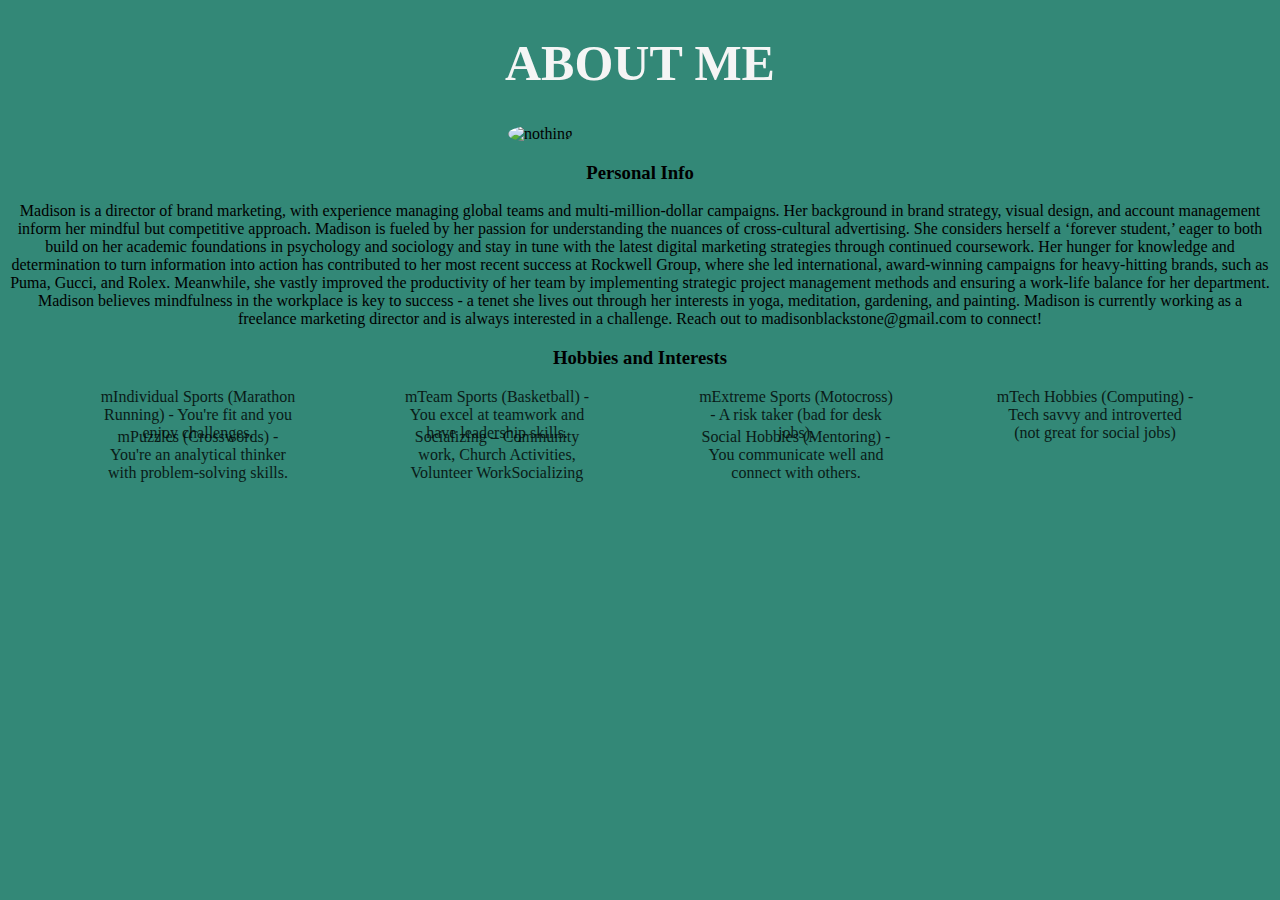
==== about.html @ 7b73c69e "add all changes for about me" ====
<!DOCTYPE html>
<html>
    <head>
        <title>Portforlio</title>
        <link rel="stylesheet" type="text/css" href="css/styles.css">
        <link href="https://fonts.googleapis.com/css?family=Rock+Salt&display=swap" rel="stylesheet">

    </head>
<body>
    <div class="about">
        <h1>ABOUT ME</h1>
        <img src="https://www.thenews.com.pk//assets/uploads/updates/2018-08-19/357380_8977271_updates.jpg" width="300px" alt="nothing">
    </div>
    <div class="row">
        <div class="column">
        <h3>Personal Info</h3>
        <p>
                Madison is a director of brand marketing, with experience managing global teams and multi-million-dollar campaigns. Her background in brand strategy, visual design, and account management inform her mindful but competitive approach. Madison is fueled by her passion for understanding the nuances of cross-cultural advertising. She considers herself a ‘forever student,’ eager to both build on her academic foundations in psychology and sociology and stay in tune with the latest digital marketing strategies through continued coursework.

                Her hunger for knowledge and determination to turn information into action has contributed to her most recent success at Rockwell Group, where she led international, award-winning campaigns for heavy-hitting brands, such as Puma, Gucci, and Rolex. Meanwhile, she vastly improved the productivity of her team by implementing strategic project management methods and ensuring a work-life balance for her department.
                
                Madison believes mindfulness in the workplace is key to success - a tenet she lives out through her interests in yoga, meditation, gardening, and painting. Madison is currently working as a freelance marketing director and is always interested in a challenge. Reach out to madisonblackstone@gmail.com to connect!      
        </p>
         </div>
         <div class="column">
             <h3>Hobbies and Interests</h3>
             <ul>
                 <li>mIndividual Sports (Marathon Running) - You're fit and you enjoy challenges.</li>
                 <li>mTeam Sports (Basketball) - You excel at teamwork and have leadership skills.</li>
                 <li>mExtreme Sports (Motocross) - A risk taker (bad for desk jobs).</li>
                 <li>mTech Hobbies (Computing) - Tech savvy and introverted (not great for social jobs)</li>
                 <li>mPuzzles (Crosswords) - You're an analytical thinker with problem-solving skills.</li>
                 <li>Socializing – Community work, Church Activities, Volunteer WorkSocializing</li>
                 <li>Social Hobbies (Mentoring) - You communicate well and connect with others.</li>
             </ul>

         </div>

    </div>
    
</body>
</html>
---- css/styles.css ----
body {
    background-color:#338877;
    background-size:cover;
    overflow-x: hidden;
}
 h1 {
     color: whitesmoke;
     font-size: 50px;
    text-align: center;
 }
img {
    border-radius:100%;
    position: relative;
    left: 500px;
}
.center{
    position: relative;
    left: 300px;
    font-family: 'Rock Salt', cursive;
}
 ul li {
    float:left;
    width:200px;
    height:40px;
    opacity:.8;
    text-align:40px;
    margin-right:49px;
    margin-left:50px;
    list-style:none;
}
ul li a:hover {
    background-color:rgb(60, 60, 75);
}
ul li a {
    text-decoration:none;
    font-size:25px;
    padding:3px solid white;
    text-align:none;
    color:white;
    display:block;
    font-family: 'Rock Salt', cursive;
}
.row {
    position: relative;
    text-align:center;
}
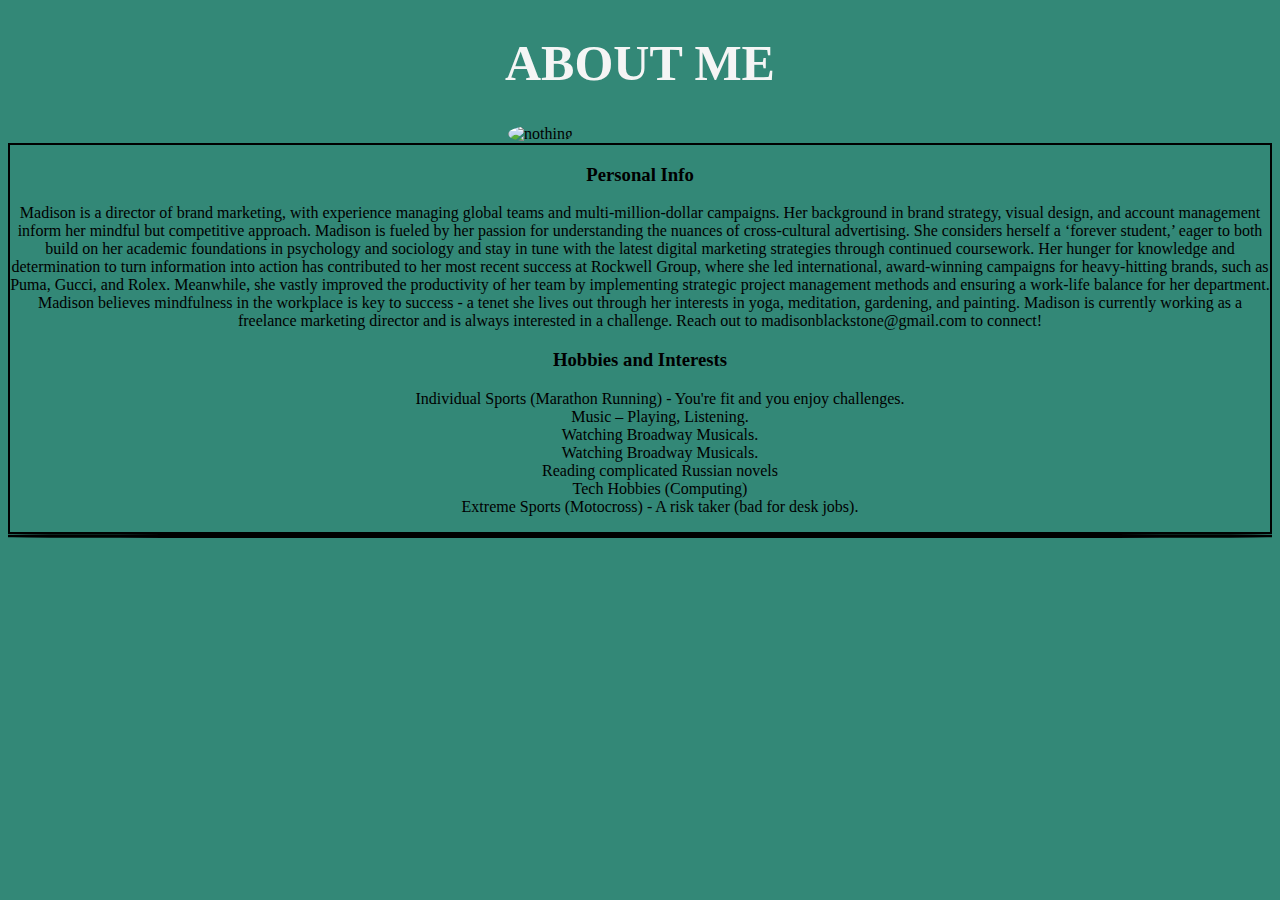
==== commit 9eaead6c: "add all changes for contact" ====
--- a/about.html
+++ b/about.html
@@ -9,10 +9,9 @@
 <body>
     <div class="about">
         <h1>ABOUT ME</h1>
-        <img src="https://www.thenews.com.pk//assets/uploads/updates/2018-08-19/357380_8977271_updates.jpg" width="300px" alt="nothing">
+        <img class="img" src="https://www.thenews.com.pk//assets/uploads/updates/2018-08-19/357380_8977271_updates.jpg" width="300px" alt="nothing">
     </div>
-    <div class="row">
-        <div class="column">
+        <div class="personal">
         <h3>Personal Info</h3>
         <p>
                 Madison is a director of brand marketing, with experience managing global teams and multi-million-dollar campaigns. Her background in brand strategy, visual design, and account management inform her mindful but competitive approach. Madison is fueled by her passion for understanding the nuances of cross-cultural advertising. She considers herself a ‘forever student,’ eager to both build on her academic foundations in psychology and sociology and stay in tune with the latest digital marketing strategies through continued coursework.
@@ -21,22 +20,20 @@
                 
                 Madison believes mindfulness in the workplace is key to success - a tenet she lives out through her interests in yoga, meditation, gardening, and painting. Madison is currently working as a freelance marketing director and is always interested in a challenge. Reach out to madisonblackstone@gmail.com to connect!      
         </p>
-         </div>
-         <div class="column">
-             <h3>Hobbies and Interests</h3>
-             <ul>
-                 <li>mIndividual Sports (Marathon Running) - You're fit and you enjoy challenges.</li>
-                 <li>mTeam Sports (Basketball) - You excel at teamwork and have leadership skills.</li>
-                 <li>mExtreme Sports (Motocross) - A risk taker (bad for desk jobs).</li>
-                 <li>mTech Hobbies (Computing) - Tech savvy and introverted (not great for social jobs)</li>
-                 <li>mPuzzles (Crosswords) - You're an analytical thinker with problem-solving skills.</li>
-                 <li>Socializing – Community work, Church Activities, Volunteer WorkSocializing</li>
-                 <li>Social Hobbies (Mentoring) - You communicate well and connect with others.</li>
-             </ul>
+         <h3>Hobbies and Interests</h3>
+        <ol>
+            <li>Individual Sports (Marathon Running) - You're fit and you enjoy challenges.</li>
+            <li>Music – Playing, Listening.</li>
+            <li>Watching Broadway Musicals.</li>
+            <li>Watching Broadway Musicals.</li>
+            <li>Reading complicated Russian novels</li>
+            <li>Tech Hobbies (Computing) </li>
+            <li>Extreme Sports (Motocross) - A risk taker (bad for desk jobs).</li>
+        </ol>   
 
          </div>
-
-    </div>
-    
+         <div class="hobbies">
+            
+         </div>
 </body>
 </html>--- a/css/styles.css
+++ b/css/styles.css
@@ -6,17 +6,19 @@
  h1 {
      color: whitesmoke;
      font-size: 50px;
-    text-align: center;
+     text-align:center;
+     position: relative;
  }
-img {
+.img {
     border-radius:100%;
     position: relative;
     left: 500px;
+    text-align: center;
 }
 .center{
     position: relative;
-    left: 300px;
     font-family: 'Rock Salt', cursive;
+    text-align: center;
 }
  ul li {
     float:left;
@@ -39,8 +41,42 @@
     color:white;
     display:block;
     font-family: 'Rock Salt', cursive;
+
 }
-.row {
+    
+.one {
+    position: relative;
+    left:500px
+
+}
+.personal {
     position: relative;
     text-align:center;
+    border: 2px solid black;
+    box-sizing: border-box;
+    width:100%;
+    height:100%;   
+
+}
+.hobbies {
+    position: relative;
+    text-align:center;
+    border: 2px solid black;
+    box-sizing: border-box;
+    border-radius:20%
+}
+ol li {
+    list-style: none;
+}
+table, th, td {
+    border: 1px solid black;
+  }
+  table {
+    border-collapse: collapse;
+    position: relative;
+    left: 200px
+  }
+#table {
+    width: 600px;
+    height: 400px;
 }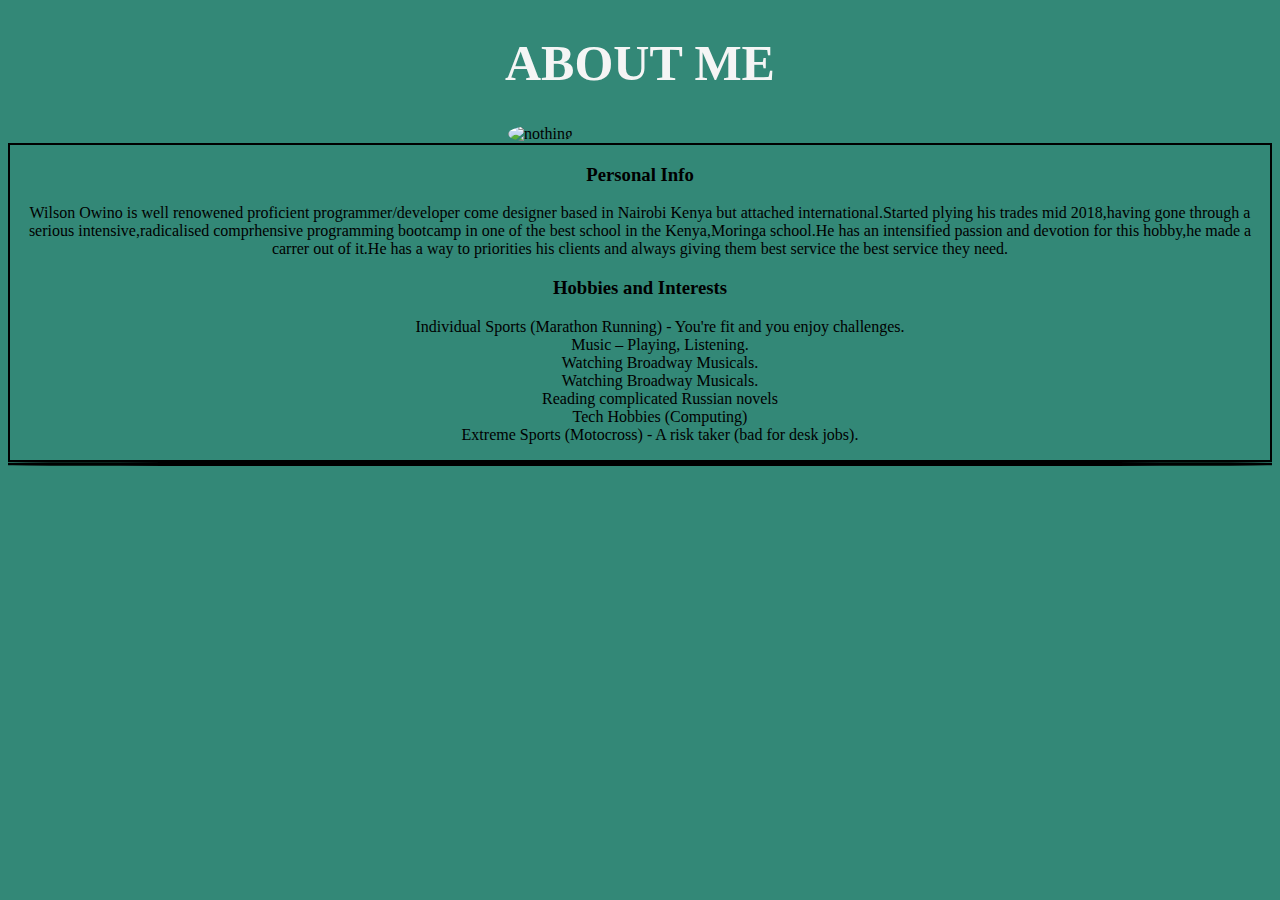
==== commit 8c0a2baa: "paragraph about me" ====
--- a/about.html
+++ b/about.html
@@ -14,11 +14,7 @@
         <div class="personal">
         <h3>Personal Info</h3>
         <p>
-                Madison is a director of brand marketing, with experience managing global teams and multi-million-dollar campaigns. Her background in brand strategy, visual design, and account management inform her mindful but competitive approach. Madison is fueled by her passion for understanding the nuances of cross-cultural advertising. She considers herself a ‘forever student,’ eager to both build on her academic foundations in psychology and sociology and stay in tune with the latest digital marketing strategies through continued coursework.
-
-                Her hunger for knowledge and determination to turn information into action has contributed to her most recent success at Rockwell Group, where she led international, award-winning campaigns for heavy-hitting brands, such as Puma, Gucci, and Rolex. Meanwhile, she vastly improved the productivity of her team by implementing strategic project management methods and ensuring a work-life balance for her department.
-                
-                Madison believes mindfulness in the workplace is key to success - a tenet she lives out through her interests in yoga, meditation, gardening, and painting. Madison is currently working as a freelance marketing director and is always interested in a challenge. Reach out to madisonblackstone@gmail.com to connect!      
+                Wilson Owino is  well  renowened  proficient programmer/developer come designer based in Nairobi Kenya but attached international.Started  plying his trades mid 2018,having gone through a serious intensive,radicalised comprhensive programming bootcamp in one of the best school in the Kenya,Moringa school.He has an intensified passion and devotion for this hobby,he made a carrer out of it.He has a way to priorities his clients and always giving them best service the best service they need.
         </p>
          <h3>Hobbies and Interests</h3>
         <ol>
--- a/css/styles.css
+++ b/css/styles.css
@@ -69,14 +69,35 @@
     list-style: none;
 }
 table, th, td {
-    border: 1px solid black;
+    border: 5px solid black;
   }
   table {
     border-collapse: collapse;
     position: relative;
-    left: 200px
+    left: 400px
+    
   }
 #table {
     width: 600px;
-    height: 400px;
+    height: 200px;
+    background-color: beige;
+}
+.v {
+    color:whitesmoke;
+    font-size:25px
+}
+.first {
+    display:flex;
+
+}
+.projectone {
+    flex:50%;
+    right:100px;
+    position: relative;
+}
+.projecttwo {
+    float: 50%;
+    right:100px;
+    position: relative;
+    
 }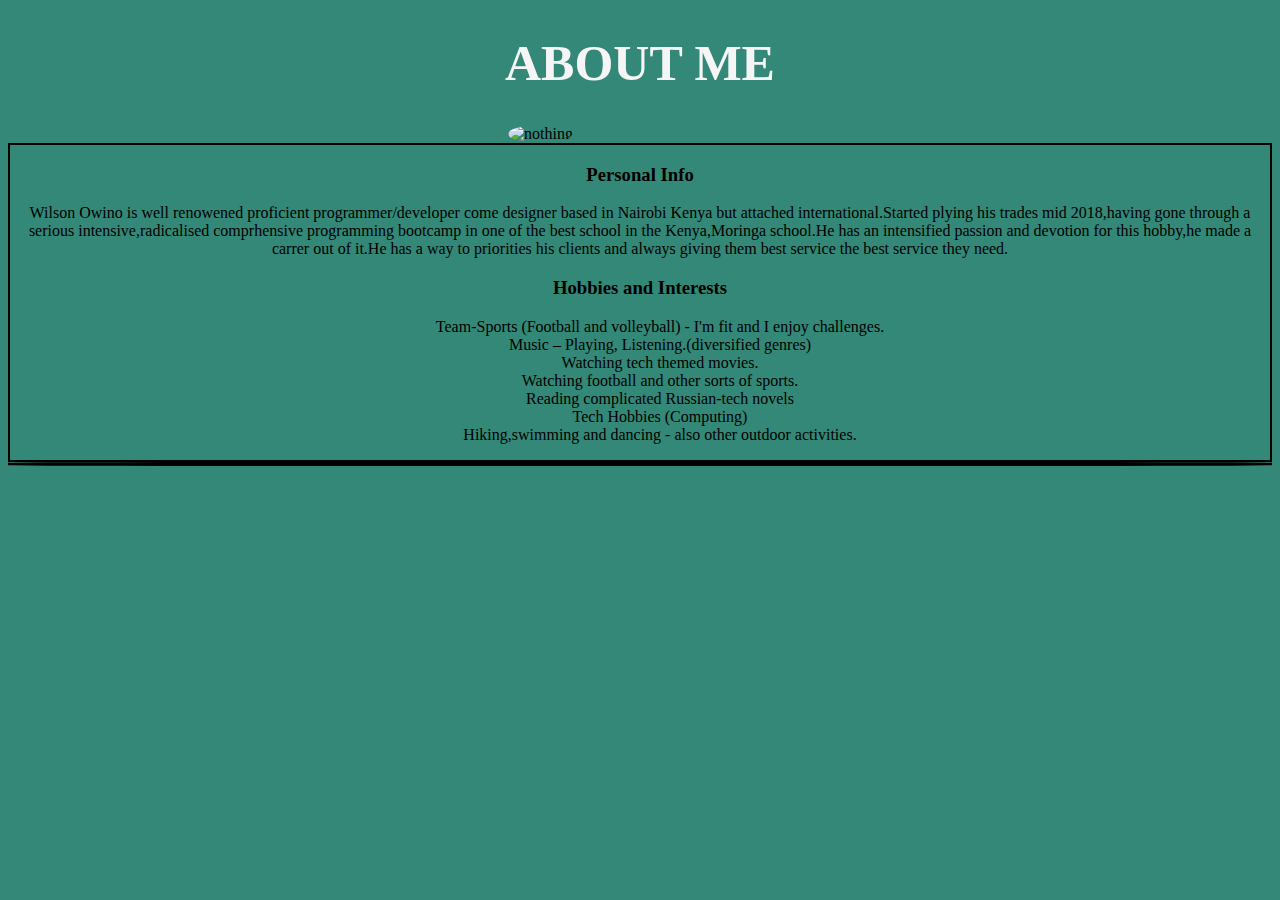
==== commit ec503d28: "paragraph on hobbies and interests" ====
--- a/about.html
+++ b/about.html
@@ -18,13 +18,13 @@
         </p>
          <h3>Hobbies and Interests</h3>
         <ol>
-            <li>Individual Sports (Marathon Running) - You're fit and you enjoy challenges.</li>
-            <li>Music – Playing, Listening.</li>
-            <li>Watching Broadway Musicals.</li>
-            <li>Watching Broadway Musicals.</li>
-            <li>Reading complicated Russian novels</li>
+            <li>Team-Sports (Football and volleyball) - I'm fit and I enjoy challenges.</li>
+            <li>Music – Playing, Listening.(diversified genres)</li>
+            <li>Watching tech themed movies.</li>
+            <li>Watching football and other sorts of sports.</li>
+            <li>Reading complicated Russian-tech novels</li>
             <li>Tech Hobbies (Computing) </li>
-            <li>Extreme Sports (Motocross) - A risk taker (bad for desk jobs).</li>
+            <li>Hiking,swimming and dancing - also other outdoor activities.</li>
         </ol>   
 
          </div>
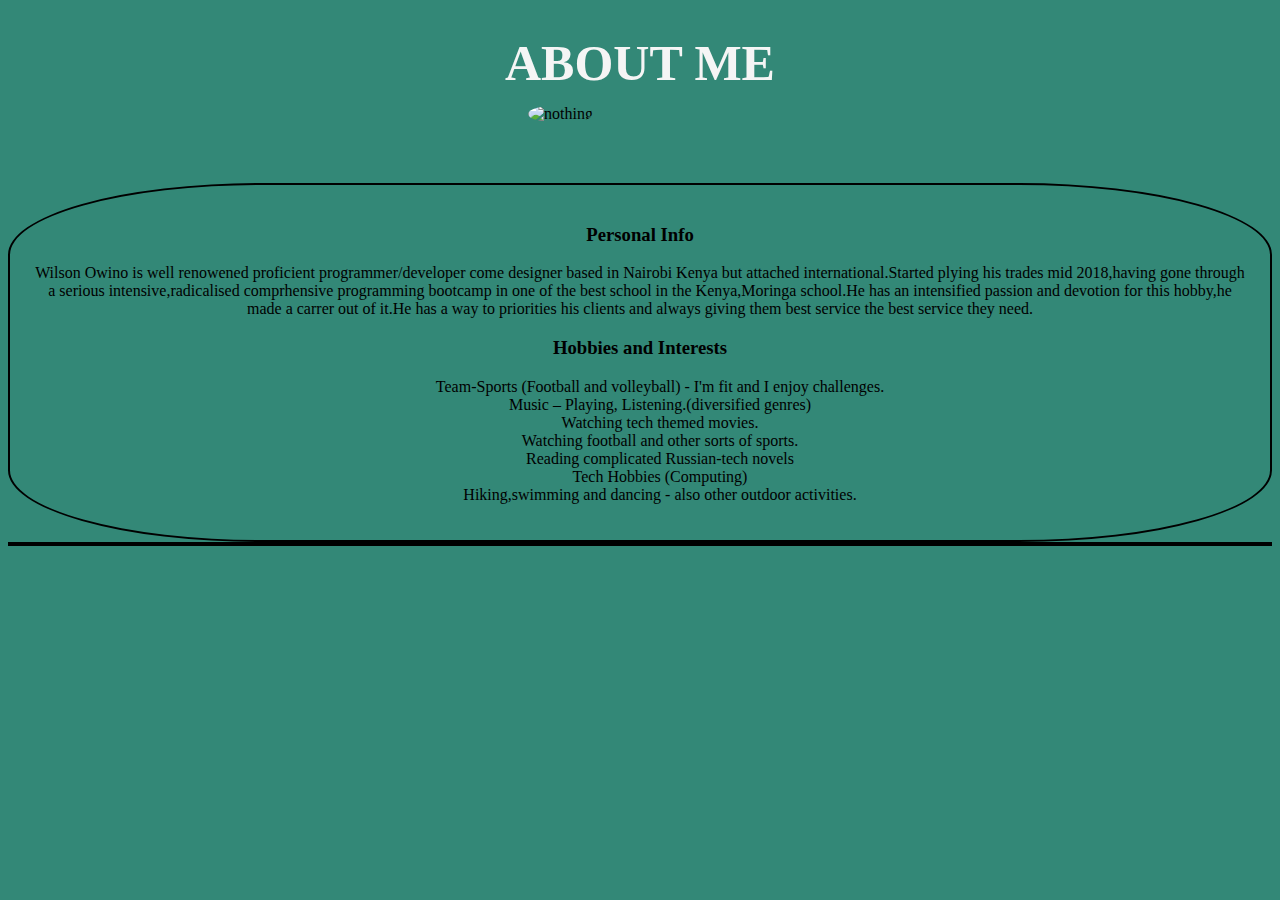
==== commit 7dc231d0: "add font-link" ====
--- a/about.html
+++ b/about.html
@@ -3,7 +3,6 @@
     <head>
         <title>Portforlio</title>
         <link rel="stylesheet" type="text/css" href="css/styles.css">
-        <link href="https://fonts.googleapis.com/css?family=Rock+Salt&display=swap" rel="stylesheet">
 
     </head>
 <body>
--- a/css/styles.css
+++ b/css/styles.css
@@ -2,23 +2,31 @@
     background-color:#338877;
     background-size:cover;
     overflow-x: hidden;
+    font-family: 'Courgette', cursive;
 }
+    
+
+   
  h1 {
      color: whitesmoke;
      font-size: 50px;
      text-align:center;
      position: relative;
+     font-family: 'Courgette', cursive;
+     
  }
 .img {
     border-radius:100%;
     position: relative;
     left: 500px;
     text-align: center;
+    padding:20px;
+    bottom:40px;
 }
 .center{
     position: relative;
-    font-family: 'Rock Salt', cursive;
     text-align: center;
+    font-family: 'Courgette', cursive;
 }
  ul li {
     float:left;
@@ -29,6 +37,7 @@
     margin-right:49px;
     margin-left:50px;
     list-style:none;
+    font-family: 'Courgette', cursive;
 }
 ul li a:hover {
     background-color:rgb(60, 60, 75);
@@ -40,7 +49,7 @@
     text-align:none;
     color:white;
     display:block;
-    font-family: 'Rock Salt', cursive;
+    font-family: 'Courgette', cursive;
 
 }
     
@@ -55,7 +64,11 @@
     border: 2px solid black;
     box-sizing: border-box;
     width:100%;
-    height:100%;   
+    height:50%; 
+    padding: 20px;  
+    border-radius: 20%;
+    font-family: 'Courgette', cursive;
+    
 
 }
 .hobbies {
@@ -64,17 +77,20 @@
     border: 2px solid black;
     box-sizing: border-box;
     border-radius:20%
+    font-family: 'Courgette', cursive;
 }
 ol li {
     list-style: none;
 }
 table, th, td {
     border: 5px solid black;
+    font-family: 'Courgette', cursive;
   }
   table {
     border-collapse: collapse;
     position: relative;
     left: 400px
+
     
   }
 #table {
@@ -85,6 +101,7 @@
 .v {
     color:whitesmoke;
     font-size:25px
+    font-family: 'Courgette', cursive;
 }
 .first {
     display:flex;
@@ -92,12 +109,24 @@
 }
 .projectone {
     flex:50%;
-    right:100px;
+    left:50:
     position: relative;
+    text-align-last: center;
+    font-family: 'Courgette', cursive;
 }
 .projecttwo {
     float: 50%;
-    right:100px;
+    left:50px;
     position: relative;
+    text-align-last: center;
+    font-family: 'Courgette', cursive;
     
-}+}
+#two{
+    position: relative;
+    border-radius: 100%
+}
+h4 {
+    font-family: 'Courgette', cursive;
+    font-size:25px;
+}
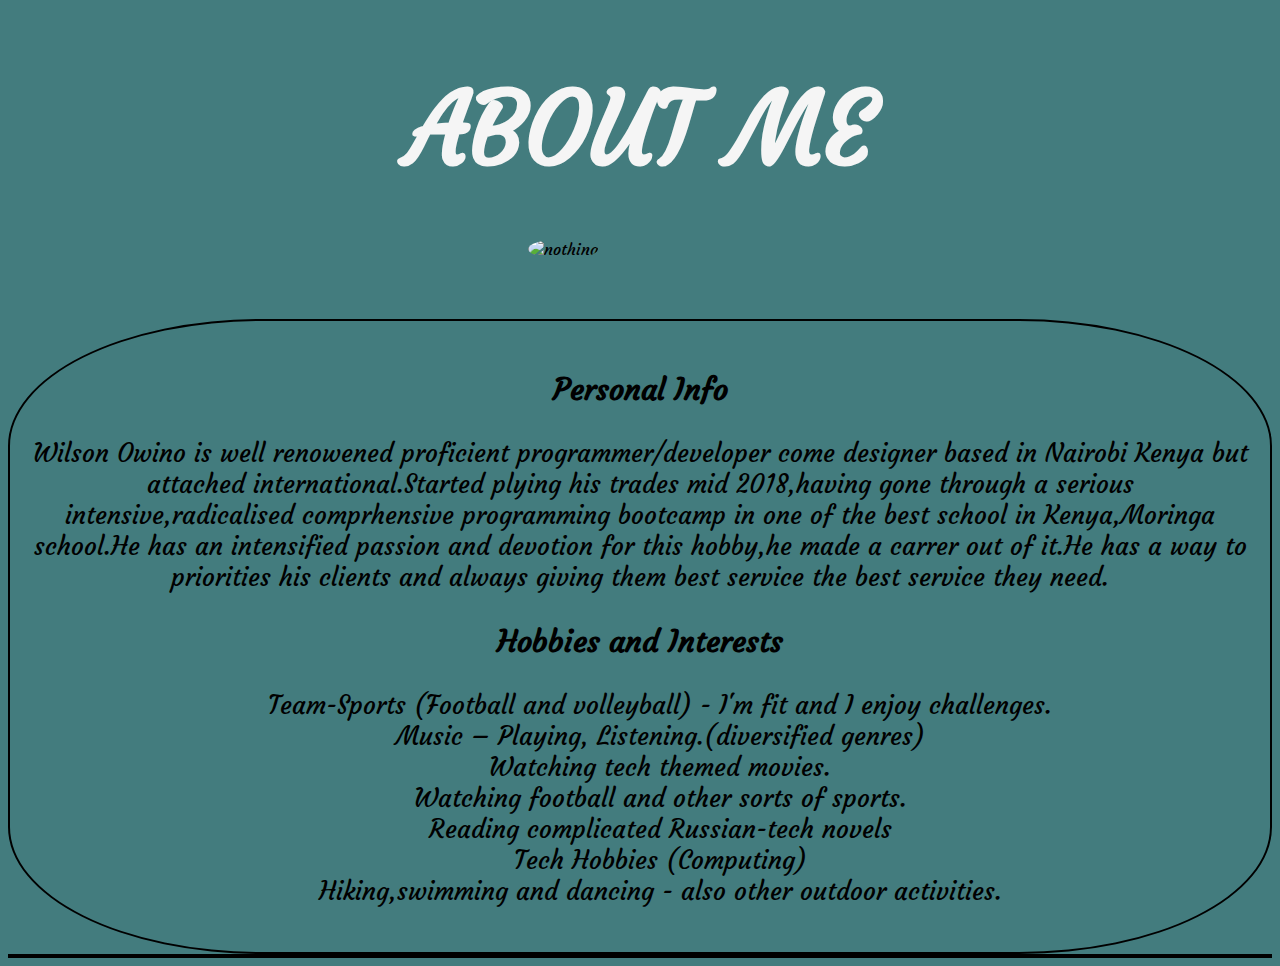
==== commit b5115ca5: "add README.md" ====
--- a/about.html
+++ b/about.html
@@ -3,17 +3,18 @@
     <head>
         <title>Portforlio</title>
         <link rel="stylesheet" type="text/css" href="css/styles.css">
+        <link href="https://fonts.googleapis.com/css?family=Courgette&display=swap" rel="stylesheet">
 
     </head>
 <body>
     <div class="about">
         <h1>ABOUT ME</h1>
-        <img class="img" src="https://www.thenews.com.pk//assets/uploads/updates/2018-08-19/357380_8977271_updates.jpg" width="300px" alt="nothing">
+        <img class="img" src="https://encrypted-tbn0.gstatic.com/images?q=tbn:ANd9GcT3AdHP1Mt_HZC4tMdf_LbU8wq8n0aY0BbEQyz82cb-oTmUFQLiFw" width="300px" alt="nothing">
     </div>
         <div class="personal">
         <h3>Personal Info</h3>
         <p>
-                Wilson Owino is  well  renowened  proficient programmer/developer come designer based in Nairobi Kenya but attached international.Started  plying his trades mid 2018,having gone through a serious intensive,radicalised comprhensive programming bootcamp in one of the best school in the Kenya,Moringa school.He has an intensified passion and devotion for this hobby,he made a carrer out of it.He has a way to priorities his clients and always giving them best service the best service they need.
+                Wilson Owino is  well  renowened  proficient programmer/developer come designer based in Nairobi Kenya but attached international.Started  plying his trades mid 2018,having gone through a serious intensive,radicalised comprhensive programming bootcamp in one of the best school in  Kenya,Moringa school.He has an intensified passion and devotion for this hobby,he made a carrer out of it.He has a way to priorities his clients and always giving them best service the best service they need.
         </p>
          <h3>Hobbies and Interests</h3>
         <ol>
--- a/css/styles.css
+++ b/css/styles.css
@@ -1,5 +1,5 @@
 body {
-    background-color:#338877;
+    background-color:#437C7E;
     background-size:cover;
     overflow-x: hidden;
     font-family: 'Courgette', cursive;
@@ -9,12 +9,18 @@
    
  h1 {
      color: whitesmoke;
-     font-size: 50px;
+     font-size: 100px;
      text-align:center;
      position: relative;
      font-family: 'Courgette', cursive;
      
  }
+h2 {
+    font-size: 50px;
+}
+h3 {
+    font-size: 30px;
+}
 .img {
     border-radius:100%;
     position: relative;
@@ -22,6 +28,7 @@
     text-align: center;
     padding:20px;
     bottom:40px;
+    height: auto;
 }
 .center{
     position: relative;
@@ -68,6 +75,7 @@
     padding: 20px;  
     border-radius: 20%;
     font-family: 'Courgette', cursive;
+    font-size: 25px;
     
 
 }
@@ -85,17 +93,22 @@
 table, th, td {
     border: 5px solid black;
     font-family: 'Courgette', cursive;
+    font-size: 25px;
+    width: 100%;
+    max-width: 600px;
+    line-height:auto;
   }
   table {
     border-collapse: collapse;
     position: relative;
-    left: 400px
+    left: 100px
+
 
     
   }
 #table {
-    width: 600px;
-    height: 200px;
+    width: 100%;
+    height:auto;
     background-color: beige;
 }
 .v {
@@ -130,3 +143,6 @@
     font-family: 'Courgette', cursive;
     font-size:25px;
 }
+#para {
+    font-size: 25px;
+}